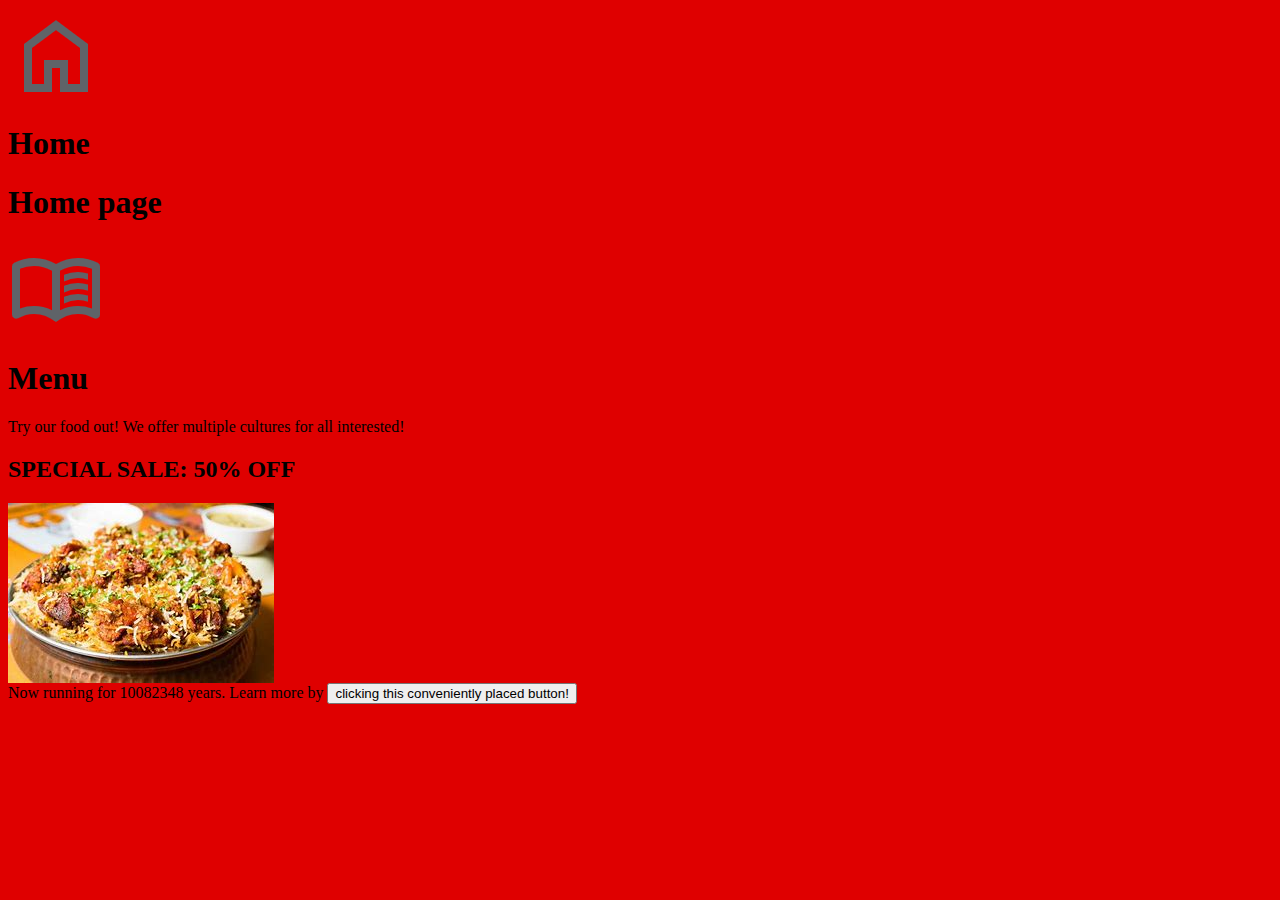
==== index.html @ 2f35e20a "Add files via upload" ====
<!doctype>
<html>

    <head>

        <meta charset="utf-8">
        <meta name="viewport" content="width=device-width, initial-scale=1.0">
        <title>home page</title>
        <link href="/P5/style.css" rel="stylesheet">
        <link rel="preconnect" href="https://fonts.googleapis.com">
        <link href="https://fonts.googleapis.com/css2?family=Goudy+Bookletter+1911&display=swap" rel="stylesheet">
        <link rel="preconnect" href="https://fonts.googleapis.com">
        <link rel="preconnect" href="https://fonts.gstatic.com" crossorigin>
        <link href="https://fonts.googleapis.com/css2?family=ADLaM+Display&display=swap" rel="stylesheet">
        <style>

            body{

                background-color: #dF0000;

            }

        </style>
    </head>
    <body>

        <main>

            <div class="flexbar">

                <div> <a href=./index.html><img src="home.png" alt="main image"></a> <h1>Home</h1> </div>
                <div> <h1>Home page</h1> </div>
                <div> <a href=./menu.html><img src="menuicon.png" alt="menu icon"></a> <h1>Menu</h1></div>

            </div>

            <div class="flexbackground">

                <div class="bluebar"> <p>Try our food out! We offer multiple cultures for all interested!</p> </div>
                <div class="greenbar"> <h2>SPECIAL SALE: 50% OFF</h2> <div class="card"><img class="icon" src="food1.jpg" alt="a picture of rice"></div> </div>
                <div class="yellowbar">Now running for 10082348 years. Learn more by <a href="about.html"><button>clicking this conveniently placed button!</button></a></div>

            </div>
        </main>

    </body>

</html>
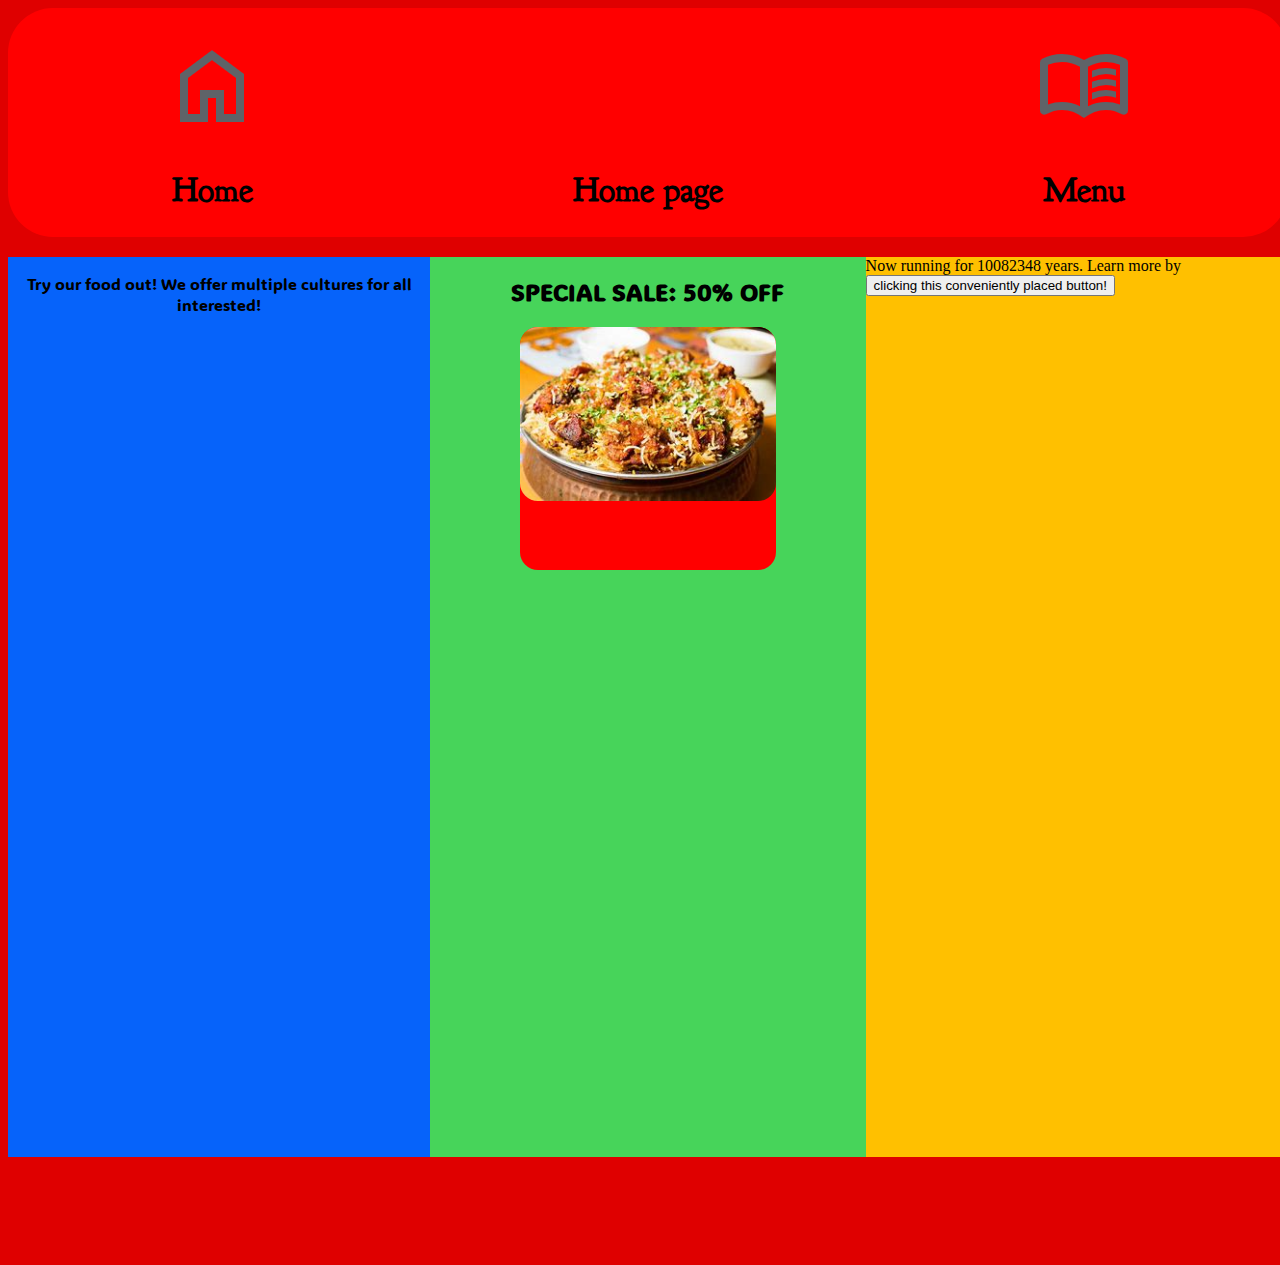
==== commit 4f86375f: "Update index.html" ====
--- a/index.html
+++ b/index.html
@@ -6,7 +6,7 @@
         <meta charset="utf-8">
         <meta name="viewport" content="width=device-width, initial-scale=1.0">
         <title>home page</title>
-        <link href="/P5/style.css" rel="stylesheet">
+        <link href="/style.css" rel="stylesheet">
         <link rel="preconnect" href="https://fonts.googleapis.com">
         <link href="https://fonts.googleapis.com/css2?family=Goudy+Bookletter+1911&display=swap" rel="stylesheet">
         <link rel="preconnect" href="https://fonts.googleapis.com">
--- a/style.css
+++ b/style.css
@@ -0,0 +1,91 @@
+:root{
+    --c1: #FF0000;
+    --c2: #0663FA;
+    --c3: #47D45A;
+    --c4: #FFC000;
+}
+.goudy-bookletter-1911-regular {
+    font-family: "Goudy Bookletter 1911", system-ui;
+    font-weight: 400;
+    font-style: normal;
+  }
+
+.adlam-display-regular {
+    font-family: "ADLaM Display", system-ui;
+    font-weight: 400;
+    font-style: normal;
+  }
+
+p{
+    text-align: center;
+    font-family: "ADLaM Display", system-ui;
+}
+h1{
+    text-align: center;
+    font-family: "Goudy Bookletter 1911", system-ui;
+}
+h2{
+    text-align: center;
+    font-family: "ADLaM Display", system-ui;
+}
+.flexbar{
+    display: inline-flex;
+    align-items: baseline;
+    justify-content: space-around;
+    background: var(--c1);
+    width: 100vw;
+    max-height: 100vh;
+    border-radius: 5vh;
+}
+.flexbar *{
+    padding: 10px 0px 0px 0px;
+    max-width: 200px;
+    max-height: auto;
+    font-size: 34px;
+    text-align: center;
+    display: block;
+}
+.flexbackground{
+    margin-top: 20px;
+    margin-bottom:100px;
+    display: inline-flex;
+    align-items: center;
+    justify-content: space-around;
+    width: 100000px;
+    max-width: 100vw;
+    max-height: 100vh;
+}
+.yellowbar{
+    justify-content: top;
+    display: inline-flex; flex-direction: column; width: 33vw; height: 100vh; background-color: var(--c4);
+}
+.greenbar{
+    display: inline-flex; flex-direction: column; width: 34vw; height: 100vh; background-color: var(--c3); justify-content: top;
+}
+.bluebar{
+    justify-content: top;
+    display: inline-flex; flex-direction: column; width: 33vw; height: 100vh; background-color: var(--c2);
+}
+.icon{
+    width: 50000px;
+    max-width: 100%;
+    max-height: 100%;
+    object-fit: cover;
+    display: inline-block;
+    border-radius: 18px;
+}
+.card{
+    display: inline-block;
+    width: 20vw;
+    height: 27vh;
+    background-color: var(--c1);
+    border-radius: 18px;
+    margin: 0 auto;
+}
+.bigcard{
+    display: inline-block;
+    width: 30vw;
+    height: 37vh;
+    background-color: var(--c1);
+    border-radius: 18px;
+}
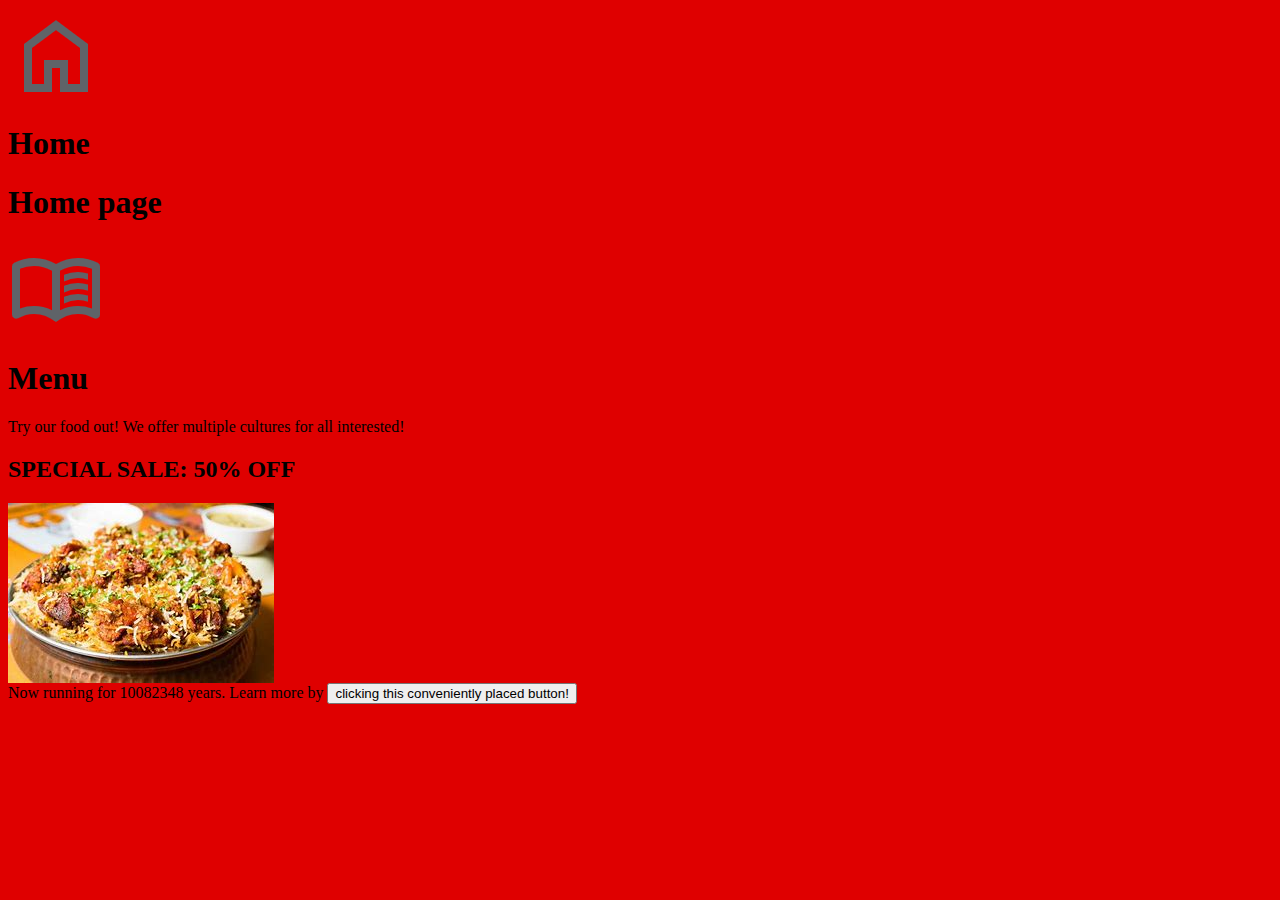
==== commit e2998a94: "Update index.html" ====
--- a/index.html
+++ b/index.html
@@ -6,7 +6,7 @@
         <meta charset="utf-8">
         <meta name="viewport" content="width=device-width, initial-scale=1.0">
         <title>home page</title>
-        <link href="/style.css" rel="stylesheet">
+        <link href="/my-restaraunt/style.css" rel="stylesheet">
         <link rel="preconnect" href="https://fonts.googleapis.com">
         <link href="https://fonts.googleapis.com/css2?family=Goudy+Bookletter+1911&display=swap" rel="stylesheet">
         <link rel="preconnect" href="https://fonts.googleapis.com">
